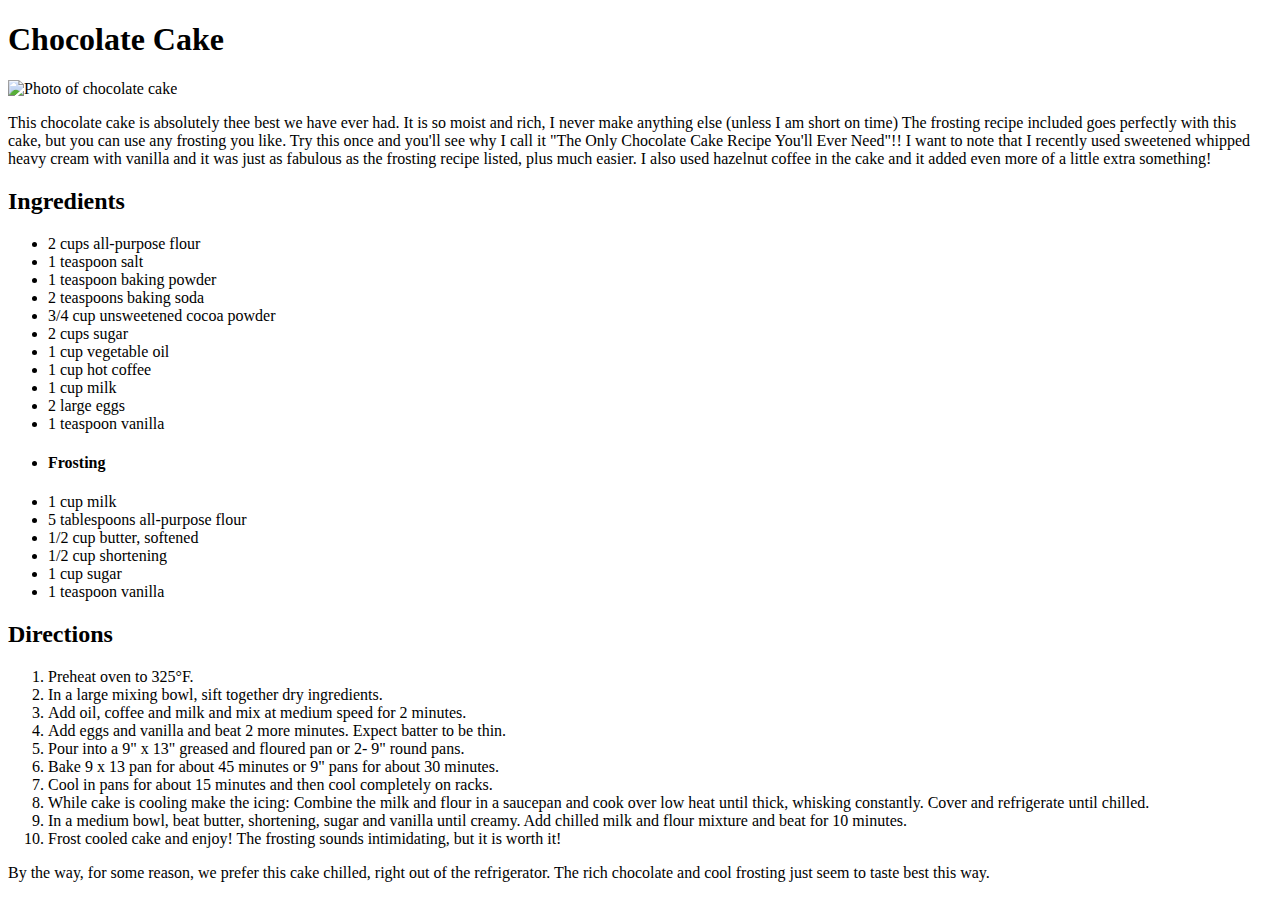
==== recipes/chocolate-cake.html @ 0ee496ad "Add chocolate-cake recipe, link to homepage" ====
<!DOCTYPE html>

<html lang="en">
    <head>
        <meta charset="utf-8">
        <title>Chocolate Cake Recipe</title>
    </head>

    <body>
        <h1>Chocolate Cake</h1>

        <img src="https://img.sndimg.com/food/image/upload/f_auto,c_thumb,q_55,w_960/v1/img/recipes/26/37/0/bzwUWgTTGZ83fb1AbjMQ_CC%25208%2520-%2520final_6.jpg" alt="Photo of chocolate cake" height="500">
        <p>This chocolate cake is absolutely thee best we have ever had. It is so moist and rich, I never make anything else (unless I am short on time) The frosting recipe included goes perfectly with this cake, but you can use any frosting you like. Try this once and you'll see why I call it "The Only Chocolate Cake Recipe You'll Ever Need"!! I want to note that I recently used sweetened whipped heavy cream with vanilla and it was just as fabulous as the frosting recipe listed, plus much easier. I also used hazelnut coffee in the cake and it added even more of a little extra something!</p>

        <h2>Ingredients</h2>
        <ul>
            <li>2 cups all-purpose flour</li>
            <li>1 teaspoon salt</li>
            <li>1 teaspoon baking powder</li>
            <li>2 teaspoons baking soda</li>
            <li>3/4 cup unsweetened cocoa powder</li>
            <li>2 cups sugar</li>
            <li>1 cup vegetable oil</li>
            <li>1 cup hot coffee</li>
            <li>1 cup milk</li>
            <li>2 large eggs</li>
            <li>1 teaspoon vanilla</li>
            <li><h4>Frosting</h4></li>
            <li>1 cup milk</li>
            <li>5 tablespoons all-purpose flour</li>
            <li>1/2 cup butter, softened</li>
            <li>1/2 cup shortening</li>
            <li>1 cup sugar</li>
            <li>1 teaspoon vanilla</li>
        </ul>

        <h2>Directions</h2>
        <ol>
            <li>Preheat oven to 325°F.</li>
            <li>In a large mixing bowl, sift together dry ingredients.</li>
            <li>Add oil, coffee and milk and mix at medium speed for 2 minutes.</li>
            <li>Add eggs and vanilla and beat 2 more minutes. Expect batter to be thin.</li>
            <li>Pour into a 9" x 13" greased and floured pan or 2- 9" round pans.</li>
            <li>Bake 9 x 13 pan for about 45 minutes or 9" pans for about 30 minutes.</li>
            <li>Cool in pans for about 15 minutes and then cool completely on racks.</li>
            <li>While cake is cooling make the icing: Combine the milk and flour in a saucepan and cook over low heat until thick, whisking constantly. Cover and refrigerate until chilled.</li>
            <li>In a medium bowl, beat butter, shortening, sugar and vanilla until creamy. Add chilled milk and flour mixture and beat for 10 minutes.</li>
            <li>Frost cooled cake and enjoy! The frosting sounds intimidating, but it is worth it!</li>
        </ol>

        <p>By the way, for some reason, we prefer this cake chilled, right out of the refrigerator. The rich chocolate and cool frosting just seem to taste best this way.</p>
    </body>
</html>
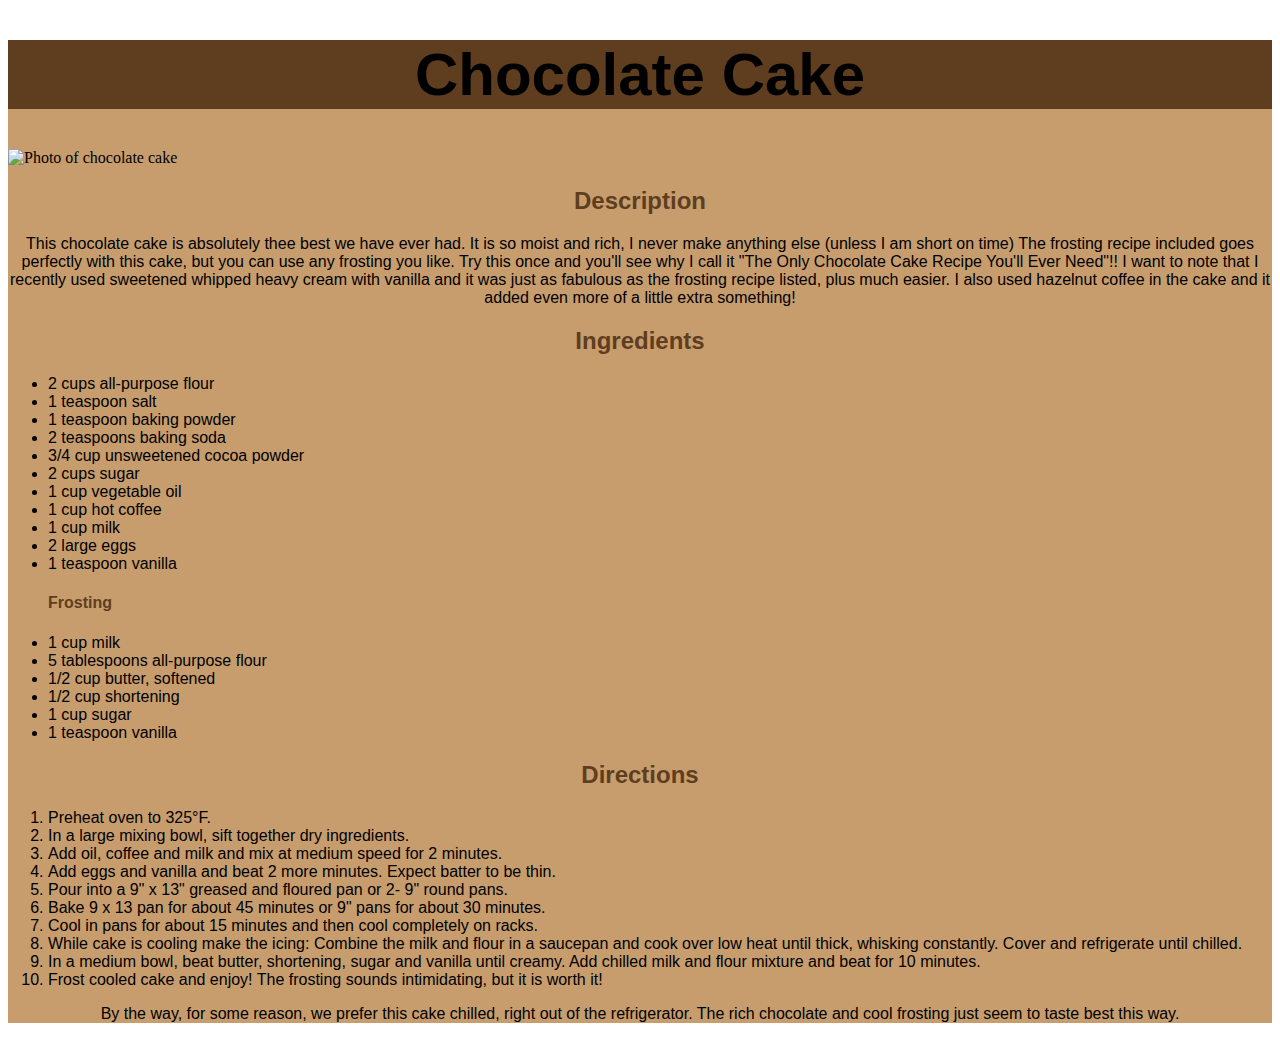
==== commit 0d3651cf: "Add CSS styling to all recipe pages" ====
--- a/recipes/chocolate-cake.html
+++ b/recipes/chocolate-cake.html
@@ -4,50 +4,54 @@
     <head>
         <meta charset="utf-8">
         <title>Chocolate Cake Recipe</title>
+        <link rel="stylesheet" href="../style.css">
     </head>
 
     <body>
-        <h1>Chocolate Cake</h1>
+        <div class="chocolate-cake">
+            <h1 class="section recipe-h1">Chocolate Cake</h1>
 
-        <img src="https://img.sndimg.com/food/image/upload/f_auto,c_thumb,q_55,w_960/v1/img/recipes/26/37/0/bzwUWgTTGZ83fb1AbjMQ_CC%25208%2520-%2520final_6.jpg" alt="Photo of chocolate cake" height="500">
-        <p>This chocolate cake is absolutely thee best we have ever had. It is so moist and rich, I never make anything else (unless I am short on time) The frosting recipe included goes perfectly with this cake, but you can use any frosting you like. Try this once and you'll see why I call it "The Only Chocolate Cake Recipe You'll Ever Need"!! I want to note that I recently used sweetened whipped heavy cream with vanilla and it was just as fabulous as the frosting recipe listed, plus much easier. I also used hazelnut coffee in the cake and it added even more of a little extra something!</p>
+            <img src="https://img.sndimg.com/food/image/upload/f_auto,c_thumb,q_55,w_960/v1/img/recipes/26/37/0/bzwUWgTTGZ83fb1AbjMQ_CC%25208%2520-%2520final_6.jpg" alt="Photo of chocolate cake" height="500">
+            <h2 class="section description">Description</h2>
+            <p>This chocolate cake is absolutely thee best we have ever had. It is so moist and rich, I never make anything else (unless I am short on time) The frosting recipe included goes perfectly with this cake, but you can use any frosting you like. Try this once and you'll see why I call it "The Only Chocolate Cake Recipe You'll Ever Need"!! I want to note that I recently used sweetened whipped heavy cream with vanilla and it was just as fabulous as the frosting recipe listed, plus much easier. I also used hazelnut coffee in the cake and it added even more of a little extra something!</p>
 
-        <h2>Ingredients</h2>
-        <ul>
-            <li>2 cups all-purpose flour</li>
-            <li>1 teaspoon salt</li>
-            <li>1 teaspoon baking powder</li>
-            <li>2 teaspoons baking soda</li>
-            <li>3/4 cup unsweetened cocoa powder</li>
-            <li>2 cups sugar</li>
-            <li>1 cup vegetable oil</li>
-            <li>1 cup hot coffee</li>
-            <li>1 cup milk</li>
-            <li>2 large eggs</li>
-            <li>1 teaspoon vanilla</li>
-            <li><h4>Frosting</h4></li>
-            <li>1 cup milk</li>
-            <li>5 tablespoons all-purpose flour</li>
-            <li>1/2 cup butter, softened</li>
-            <li>1/2 cup shortening</li>
-            <li>1 cup sugar</li>
-            <li>1 teaspoon vanilla</li>
-        </ul>
+            <h2 class="section ingredients">Ingredients</h2>
+            <ul>
+                <li>2 cups all-purpose flour</li>
+                <li>1 teaspoon salt</li>
+                <li>1 teaspoon baking powder</li>
+                <li>2 teaspoons baking soda</li>
+                <li>3/4 cup unsweetened cocoa powder</li>
+                <li>2 cups sugar</li>
+                <li>1 cup vegetable oil</li>
+                <li>1 cup hot coffee</li>
+                <li>1 cup milk</li>
+                <li>2 large eggs</li>
+                <li>1 teaspoon vanilla</li>
+                    <h4 class="h4">Frosting</h4>
+                <li>1 cup milk</li>
+                <li>5 tablespoons all-purpose flour</li>
+                <li>1/2 cup butter, softened</li>
+                <li>1/2 cup shortening</li>
+                <li>1 cup sugar</li>
+                <li>1 teaspoon vanilla</li>
+            </ul>
 
-        <h2>Directions</h2>
-        <ol>
-            <li>Preheat oven to 325°F.</li>
-            <li>In a large mixing bowl, sift together dry ingredients.</li>
-            <li>Add oil, coffee and milk and mix at medium speed for 2 minutes.</li>
-            <li>Add eggs and vanilla and beat 2 more minutes. Expect batter to be thin.</li>
-            <li>Pour into a 9" x 13" greased and floured pan or 2- 9" round pans.</li>
-            <li>Bake 9 x 13 pan for about 45 minutes or 9" pans for about 30 minutes.</li>
-            <li>Cool in pans for about 15 minutes and then cool completely on racks.</li>
-            <li>While cake is cooling make the icing: Combine the milk and flour in a saucepan and cook over low heat until thick, whisking constantly. Cover and refrigerate until chilled.</li>
-            <li>In a medium bowl, beat butter, shortening, sugar and vanilla until creamy. Add chilled milk and flour mixture and beat for 10 minutes.</li>
-            <li>Frost cooled cake and enjoy! The frosting sounds intimidating, but it is worth it!</li>
-        </ol>
+            <h2 class="section directions">Directions</h2>
+            <ol>
+                <li>Preheat oven to 325°F.</li>
+                <li>In a large mixing bowl, sift together dry ingredients.</li>
+                <li>Add oil, coffee and milk and mix at medium speed for 2 minutes.</li>
+                <li>Add eggs and vanilla and beat 2 more minutes. Expect batter to be thin.</li>
+                <li>Pour into a 9" x 13" greased and floured pan or 2- 9" round pans.</li>
+                <li>Bake 9 x 13 pan for about 45 minutes or 9" pans for about 30 minutes.</li>
+                <li>Cool in pans for about 15 minutes and then cool completely on racks.</li>
+                <li>While cake is cooling make the icing: Combine the milk and flour in a saucepan and cook over low heat until thick, whisking constantly. Cover and refrigerate until chilled.</li>
+                <li>In a medium bowl, beat butter, shortening, sugar and vanilla until creamy. Add chilled milk and flour mixture and beat for 10 minutes.</li>
+                <li>Frost cooled cake and enjoy! The frosting sounds intimidating, but it is worth it!</li>
+            </ol>
 
-        <p>By the way, for some reason, we prefer this cake chilled, right out of the refrigerator. The rich chocolate and cool frosting just seem to taste best this way.</p>
+            <p>By the way, for some reason, we prefer this cake chilled, right out of the refrigerator. The rich chocolate and cool frosting just seem to taste best this way.</p>
+        </div>
     </body>
 </html>--- a/style.css
+++ b/style.css
@@ -0,0 +1,85 @@
+/*homepage and general styling */
+h1 {
+    font-family: "Brush Script MT", sans-serif;
+    font-size: 60px;
+    text-align: center;
+    background-color: lightgrey;
+}
+
+#featuring {
+    font-family: "Trebuchet MS", sans-serif;
+    text-align: center;
+    color: navy;
+    background-color: lightcyan;
+}
+
+img {
+    height: 350px;
+    width: auto;
+}
+
+ul,
+ol {
+    font-family: "Tahoma", sans-serif;
+}
+
+p {
+    font-family: "Verdana", sans-serif;
+    text-align: center;
+}
+
+.section {
+    text-align: center;
+    font-family: "Verdana", sans-serif;
+}
+
+
+/*orange chicken styling */
+
+.orange-chicken {
+    color: orangered;
+    background-color: rgb(255, 192, 75);
+}
+
+.orange-chicken .section {
+    color: red;
+}
+
+.orange-chicken .recipe-h1 {
+    color: red;
+    background-color: orange;
+    font-family: "Brush Script MT", sans-serif;
+}
+
+
+/*chocolate cake styline */
+
+.chocolate-cake {
+    background-color: rgb(199, 157, 110);
+}
+
+.chocolate-cake .section,
+.chocolate-cake .h4 {
+    color: rgb(95, 62, 31);
+}
+
+.chocolate-cake .recipe-h1 {
+    background-color: rgb(95, 62, 31);
+    font-family: "Brush Script MT", sans-serif;
+    color: black;
+}
+
+/* spaghett styling */ 
+.spaghetti {
+    background-color: lightgreen;
+}
+
+.spaghetti .section {
+    color: green;
+}
+
+.spaghetti .recipe-h1 {
+    background-color: green;
+    font-family: "Brush Script MT", sans-serif;
+    color: black;
+}